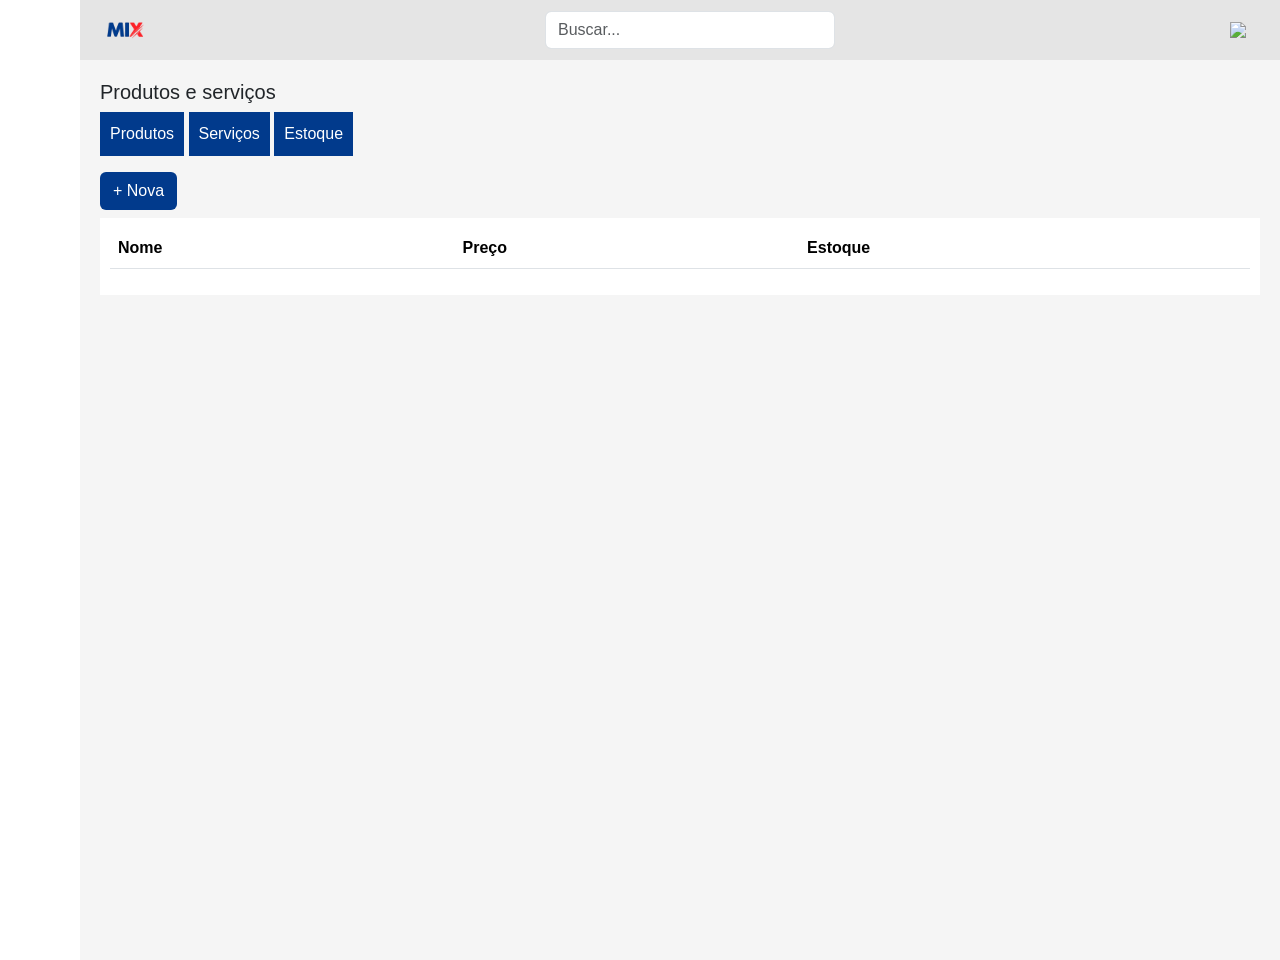
==== admin.html @ cff521b5 "inserindo novas paginas" ====
<!-- CONFIGURAR -->



<!DOCTYPE html>
<html lang="pt-br">
<head>
<meta charset="UTF-8">
<title>Painel Admin</title>
<meta name="viewport" content="width=device-width, initial-scale=1">

<link href="https://cdn.jsdelivr.net/npm/bootstrap@5.3.2/dist/css/bootstrap.min.css" rel="stylesheet">

<style>
body { margin:0; font-family: Arial; }

.sidebar {
  width:80px; height:100vh; background:#013A8C;
  position:fixed; display:flex; flex-direction:column; align-items:center;
}
.sidebar div { width:40px; height:5px; background:#ccc; margin:10px; }

.topbar {
  margin-left:80px; height:60px; background:#e5e5e5;
  display:flex; align-items:center; justify-content:space-between; padding:0 20px;
}

.content {
  margin-left:80px; padding:20px; background:#f5f5f5; min-height:100vh;
}

.tabs button {
  background:#013A8C; color:white; border:none; padding:10px;
}
.tabs .active { background:#013A8C; }

.btn-nova { background:#013A8C; color:white; }

.table-area { background:white; padding:10px; }
</style>
</head>

<body>
<!--  MELHORAR ISSO...
<div class="sidebar">
  <div>Produtos</div><hr>
  <div> Pessoas </div><hr>
  <div>Financeiro</div><hr>
</div>-->

<div class="topbar">
  <img src="images/mixsemfundo.png" width="50">
  <input type="text" class="form-control w-25" placeholder="Buscar..." id="busca">
  <img src="https://cdn-icons-png.flaticon.com/512/149/149071.png" width="30">
</div>

<div class="content">

<h5>Produtos e serviços</h5>

<div class="tabs mb-3">
  <button onclick="trocarAba('produtos', this)" class="active">Produtos</button>
  <button onclick="trocarAba('servicos', this)">Serviços</button>
  <button onclick="trocarAba('estoque', this)">Estoque</button>
</div>

<div class="d-flex justify-content-between mb-2">
  <button class="btn btn-nova" data-bs-toggle="modal" data-bs-target="#modal">+ Nova</button>
</div>

<div class="table-area">
<table class="table" id="tabela">
<thead>
<tr>
<th>Nome</th>
<th>Preço</th>
<th>Estoque</th>
</tr>
</thead>
<tbody></tbody>
</table>
</div>

</div>


<div class="modal fade" id="modal">
<div class="modal-dialog">
<div class="modal-content p-3">

<h5>Novo Item</h5>

<input id="nome" class="form-control mb-2" placeholder="Nome">
<input id="preco" class="form-control mb-2" placeholder="Preço">
<input id="estoque" class="form-control mb-2" placeholder="Estoque">

<button class="btn btn-success" onclick="adicionar()">Salvar</button>

</div>
</div>
</div>

<script src="https://cdn.jsdelivr.net/npm/bootstrap@5.3.2/dist/js/bootstrap.bundle.min.js"></script>

<script>

let dados = {
  produtos: [],
  servicos: [],
  estoque: []
};

let abaAtual = "produtos";


function trocarAba(tipo, botao) {
  abaAtual = tipo;

  document.querySelectorAll(".tabs button").forEach(btn => btn.classList.remove("active"));
  botao.classList.add("active");

  renderizar();
}


function adicionar() {
  let nome = document.getElementById("nome").value;
  let preco = document.getElementById("preco").value;
  let estoque = document.getElementById("estoque").value;

  dados[abaAtual].push({ nome, preco, estoque });

  document.getElementById("nome").value = "";
  document.getElementById("preco").value = "";
  document.getElementById("estoque").value = "";

  bootstrap.Modal.getInstance(document.getElementById('modal')).hide();

  renderizar();
}


function renderizar() {
  let tbody = document.querySelector("#tabela tbody");
  tbody.innerHTML = "";

  dados[abaAtual].forEach(item => {
    tbody.innerHTML += `
      <tr>
        <td>${item.nome}</td>
        <td>${item.preco}</td>
        <td>${item.estoque}</td>
      </tr>
    `;
  });
}


document.getElementById("busca").addEventListener("input", function() {
  let valor = this.value.toLowerCase();
  let linhas = document.querySelectorAll("#tabela tbody tr");

  linhas.forEach(linha => {
    linha.style.display = linha.innerText.toLowerCase().includes(valor) ? "" : "none";
  });
});

</script>

</body>
</html>
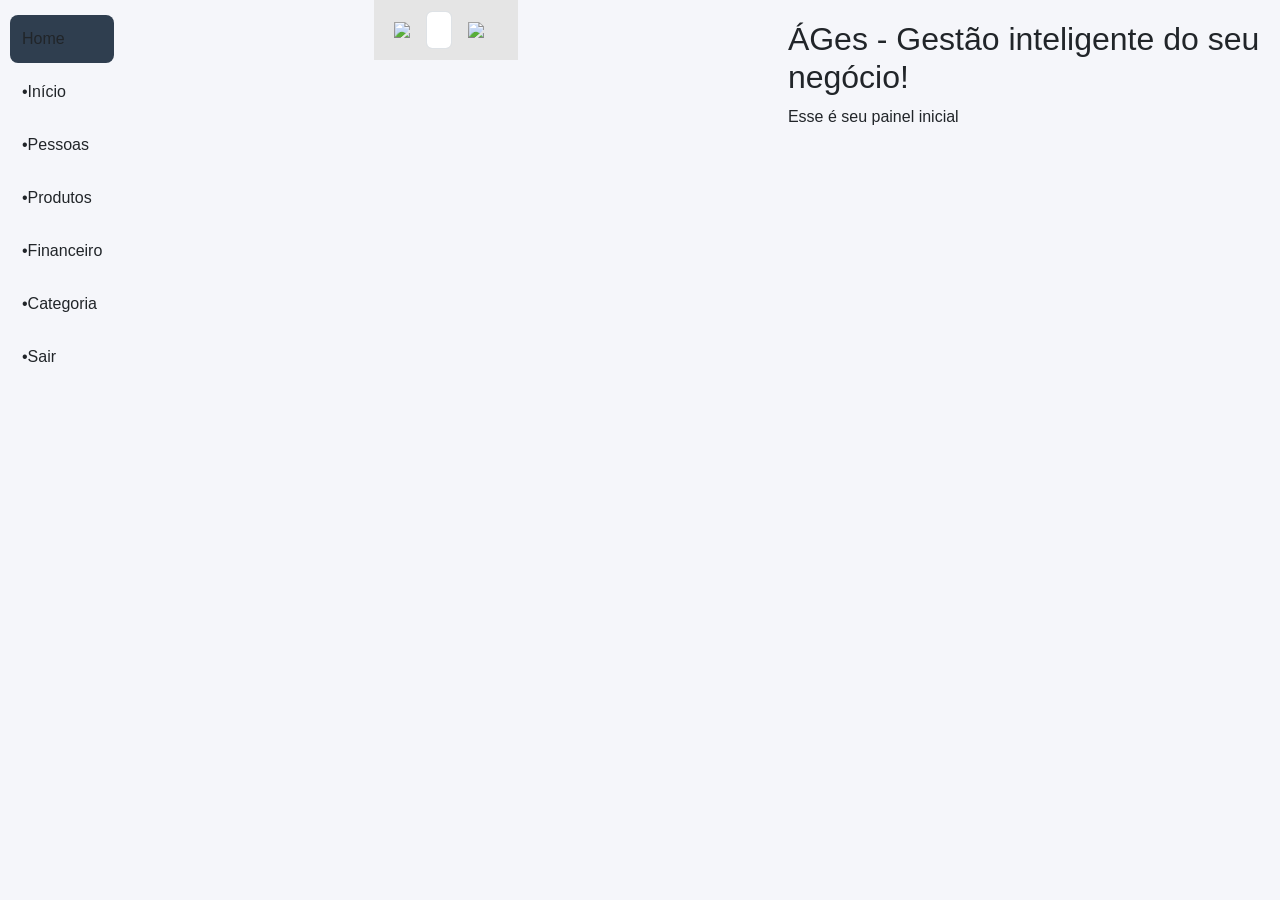
==== commit 58423e10: "ajustando o ggerenciamento" ====
--- a/admin.html
+++ b/admin.html
@@ -1,89 +1,199 @@
-<!-- CONFIGURAR -->
-
-
-
 <!DOCTYPE html>
 <html lang="pt-br">
 <head>
 <meta charset="UTF-8">
-<title>Painel Admin</title>
+<title>Painel Gerenciador - Áges </title>
 <meta name="viewport" content="width=device-width, initial-scale=1">
 
 <link href="https://cdn.jsdelivr.net/npm/bootstrap@5.3.2/dist/css/bootstrap.min.css" rel="stylesheet">
 
 <style>
-body { margin:0; font-family: Arial; }
-
+* {
+  margin: 0;
+  padding: 0;
+  box-sizing: border-box;
+  font-family: Arial;
+}
+
+body {
+  display: flex;
+  background: #f5f6fa;
+}
+
+/* SIDEBAR (SEU PRIMEIRO CODIGO) */
 .sidebar {
-  width:80px; height:100vh; background:#013A8C;
-  position:fixed; display:flex; flex-direction:column; align-items:center;
-}
-.sidebar div { width:40px; height:5px; background:#ccc; margin:10px; }
-
+  width: 250px;
+  height: 100vh;
+  background: #1e2a38;
+  color: #fff;
+  display: flex;
+  flex-direction: column;
+  justify-content: space-between;
+  position: fixed;
+}
+
+.logo {
+  padding: 20px;
+  background: #00bfa6;
+  text-align: center;
+  font-weight: bold;
+  font-size: 20px;
+}
+
+.menu {
+  list-style: none;
+  padding: 10px;
+}
+
+.menu li {
+  padding: 12px;
+  margin: 5px 0;
+  border-radius: 8px;
+  cursor: pointer;
+  display: flex;
+  justify-content: space-between;
+  align-items: center;
+  transition: 0.3s;
+}
+
+.menu li:hover {
+  background: #2f3e4f;
+}
+
+.menu .active {
+  background: #2f3e4f;
+}
+
+.badge {
+  background: red;
+  padding: 2px 8px;
+  border-radius: 10px;
+  font-size: 12px;
+}
+
+.bottom {
+  padding: 15px;
+  font-size: 14px;
+  opacity: 0.8;
+}
+
+/* TOPO */
 .topbar {
-  margin-left:80px; height:60px; background:#e5e5e5;
-  display:flex; align-items:center; justify-content:space-between; padding:0 20px;
-}
-
+  margin-left: 250px;
+  height: 60px;
+  background: #e5e5e5;
+  display: flex;
+  align-items: center;
+  justify-content: space-between;
+  padding: 0 20px;
+}
+
+/* CONTEÚDO */
 .content {
-  margin-left:80px; padding:20px; background:#f5f5f5; min-height:100vh;
-}
-
+  margin-left: 250px;
+  padding: 20px;
+  width: 100%;
+}
+
+/* TABS */
 .tabs button {
-  background:#013A8C; color:white; border:none; padding:10px;
-}
-.tabs .active { background:#013A8C; }
-
-.btn-nova { background:#013A8C; color:white; }
-
-.table-area { background:white; padding:10px; }
+  background: #013A8C;
+  color: white;
+  border: none;
+  padding: 10px;
+  margin-right: 5px;
+}
+
+.tabs .active {
+  background: #013A8C;
+}
+
+.btn-nova {
+  background: #013A8C;
+  color: white;
+}
+
+.table-area {
+  background: white;
+  padding: 10px;
+}
 </style>
 </head>
 
 <body>
-<!--  MELHORAR ISSO...
-<div class="sidebar">
-  <div>Produtos</div><hr>
-  <div> Pessoas </div><hr>
-  <div>Financeiro</div><hr>
-</div>-->
-
+
+<!-- SIDEBAR -->
+<ul class="menu">
+  <li class="active" onclick="trocarPagina('home', this)"> Home</li>
+  <li onclick="trocarPagina('inicio', this)">•Início</li>
+  <li onclick="trocarPagina('pessoas', this)">•Pessoas</li>
+  <li onclick="trocarPagina('produtos', this)">•Produtos</li>
+  <li onclick="trocarPagina('financeiro', this)">•Financeiro</li>
+  <li onclick="trocarPagina('categoria', this)">•Categoria</li>
+  <li onclick="sair()">•Sair</li>
+</ul>
+
+<!-- TOPBAR -->
 <div class="topbar">
-  <img src="images/mixsemfundo.png" width="50">
+  <img src="https://via.placeholder.com/50">
   <input type="text" class="form-control w-25" placeholder="Buscar..." id="busca">
   <img src="https://cdn-icons-png.flaticon.com/512/149/149071.png" width="30">
 </div>
 
+<!-- CONTEÚDO -->
 <div class="content">
 
-<h5>Produtos e serviços</h5>
-
-<div class="tabs mb-3">
-  <button onclick="trocarAba('produtos', this)" class="active">Produtos</button>
-  <button onclick="trocarAba('servicos', this)">Serviços</button>
-  <button onclick="trocarAba('estoque', this)">Estoque</button>
-</div>
-
-<div class="d-flex justify-content-between mb-2">
-  <button class="btn btn-nova" data-bs-toggle="modal" data-bs-target="#modal">+ Nova</button>
-</div>
-
-<div class="table-area">
-<table class="table" id="tabela">
-<thead>
-<tr>
-<th>Nome</th>
-<th>Preço</th>
-<th>Estoque</th>
-</tr>
-</thead>
-<tbody></tbody>
-</table>
-</div>
-
-</div>
-
-
+<!-- HOME -->
+<div id="home" class="pagina">
+  <h2>ÁGes - Gestão inteligente do seu negócio! </h2>
+  <p>Esse é seu painel inicial</p>
+</div>
+
+<!-- PRODUTOS (SEU SISTEMA) -->
+<div id="produtos" class="pagina" style="display:none;">
+
+  <h5>Produtos e serviços</h5>
+
+  <div class="tabs mb-3">
+    <button onclick="trocarAba('produtos', this)" class="active">Produtos</button>
+    <button onclick="trocarAba('servicos', this)">Serviços</button>
+    <button onclick="trocarAba('estoque', this)">Estoque</button>
+  </div>
+
+  <div class="d-flex justify-content-between mb-2">
+    <button class="btn btn-nova" data-bs-toggle="modal" data-bs-target="#modal">+ Nova</button>
+  </div>
+
+  <div class="table-area">
+    <table class="table" id="tabela">
+      <thead>
+        <tr>
+          <th>Nome</th>
+          <th>Preço</th>
+          <th>Estoque</th>
+        </tr>
+      </thead>
+      <tbody></tbody>
+    </table>
+  </div>
+
+</div>
+
+<!-- PESSOAS -->
+<div id="pessoas" class="pagina" style="display:none;">
+  <h2>👩‍💼 Pessoas</h2>
+  <p>Aqui você pode gerenciar usuários</p>
+</div>
+
+<!-- FINANCEIRO -->
+<div id="financeiro" class="pagina" style="display:none;">
+  <h2>💰 Financeiro</h2>
+  <p>Controle de dinheiro aqui</p>
+</div>
+
+</div>
+
+<!-- MODAL -->
 <div class="modal fade" id="modal">
 <div class="modal-dialog">
 <div class="modal-content p-3">
@@ -112,7 +222,6 @@
 
 let abaAtual = "produtos";
 
-
 function trocarAba(tipo, botao) {
   abaAtual = tipo;
 
@@ -121,7 +230,6 @@
 
   renderizar();
 }
-
 
 function adicionar() {
   let nome = document.getElementById("nome").value;
@@ -138,7 +246,6 @@
 
   renderizar();
 }
-
 
 function renderizar() {
   let tbody = document.querySelector("#tabela tbody");
@@ -155,7 +262,6 @@
   });
 }
 
-
 document.getElementById("busca").addEventListener("input", function() {
   let valor = this.value.toLowerCase();
   let linhas = document.querySelectorAll("#tabela tbody tr");
@@ -165,6 +271,30 @@
   });
 });
 
+function trocarPagina(pagina, elemento) {
+
+  // esconder todas
+  document.querySelectorAll(".pagina").forEach(p => {
+    p.style.display = "none";
+  });
+
+  // mostrar a escolhida
+  document.getElementById(pagina).style.display = "block";
+
+  // remover active
+  document.querySelectorAll(".menu li").forEach(li => {
+    li.classList.remove("active");
+  });
+
+  // adicionar active no clicado
+  elemento.classList.add("active");
+}
+
+function sair() {
+  alert("Saindo do sistema...");
+  // depois você pode fazer:
+  // window.location.href = "login.html"
+}
 </script>
 
 </body>
